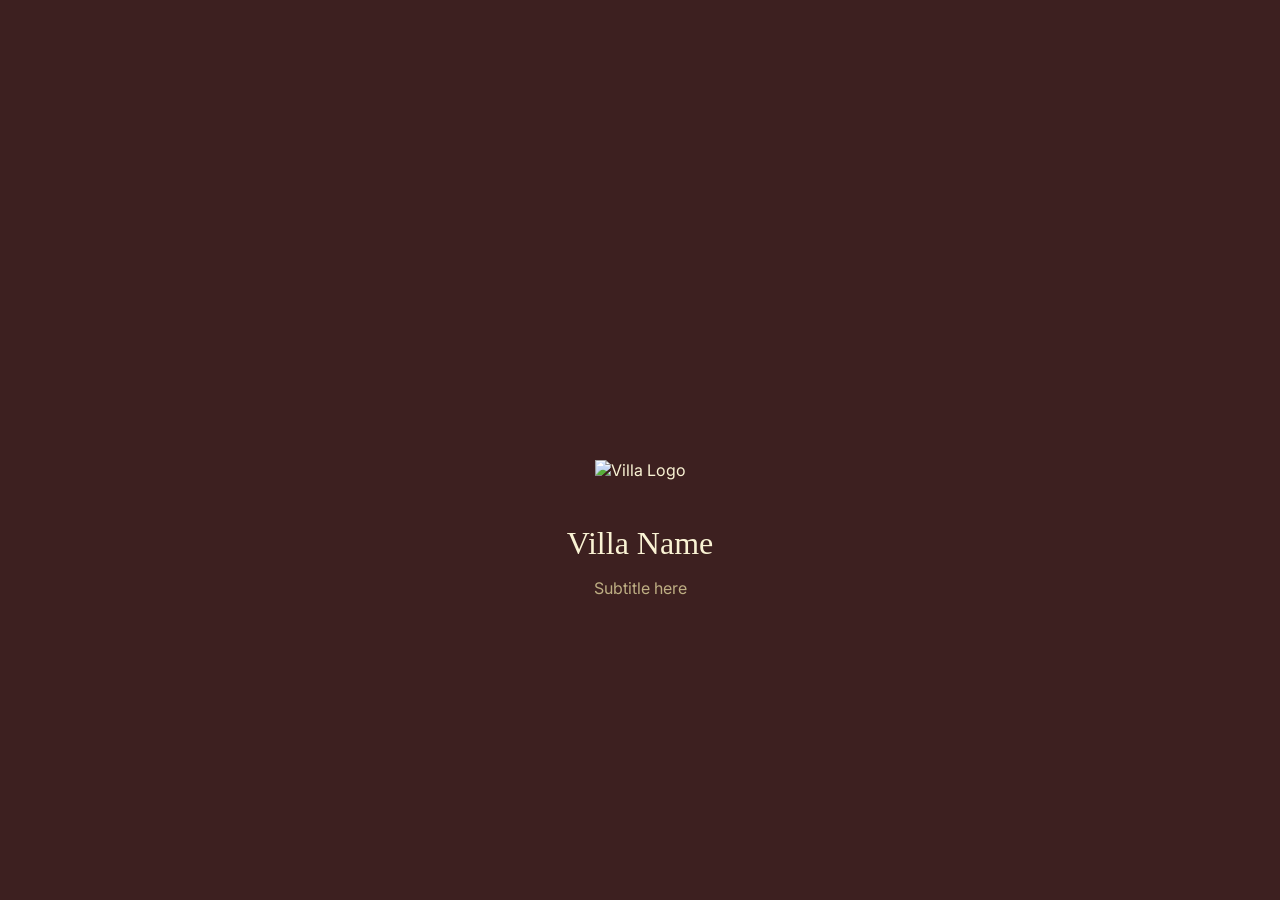
==== villa/index.html @ a440b28f "Create index.html" ====
<!DOCTYPE html>
<html lang="en">
<head>
  <meta charset="UTF-8" />
  <title>Mono Living Hospitality</title>
  <meta name="viewport" content="width=device-width, initial-scale=1.0" />

  <!-- Main Style -->
  <link rel="stylesheet" href="../style.css" />
</head>
<body>

  <!-- =========================
       BANNER
  ========================== -->
  <div id="banner" style="
    height: 60vh;
    background-size: cover;
    background-position: center;
  "></div>

  <!-- =========================
       CONTENT
  ========================== -->
  <main style="
    max-width: 420px;
    margin: -80px auto 0;
    padding: 0 20px;
    text-align: center;
  ">

    <!-- LOGO -->
    <img id="logo" alt="Villa Logo" style="
      width: 120px;
      height: auto;
      margin-bottom: 24px;
    " />

    <!-- VILLA NAME -->
    <h1 id="villa-name" style="
      font-family: 'glamourluxury', serif;
      font-weight: normal;
      margin-bottom: 8px;
    ">
      Villa Name
    </h1>

    <!-- SUBTITLE -->
    <p id="subtitle" style="
      color: var(--accent-muted);
      margin-bottom: 32px;
    ">
      Subtitle here
    </p>

    <!-- BUTTONS -->
    <div id="buttons"></div>

  </main>

  <!-- SCRIPT -->
  <script src="../script.js"></script>
</body>
</html>
---- style.css ----
/* =========================
   FONT
========================= */

/* Glamour Luxury (self-hosted) */
@import url("./assets/fonts/glamourluxury/glamourluxury.css");

/* Inter (Google Fonts) */
@import url("https://fonts.googleapis.com/css2?family=Inter:wght@300;400;500;600&display=swap");

/* =========================
   COLOR SYSTEM
========================= */
:root {
  --bg-dark: #3d2020;
  --accent-gold: #efc06a;
  --accent-muted: #beae83;
  --text-light: #faf3d4;
  --text-dark: #000000;
}

/* =========================
   BASE
========================= */
body {
  margin: 0;
  font-family: "Inter", sans-serif;
  background-color: var(--bg-dark);
  color: var(--text-light);
}
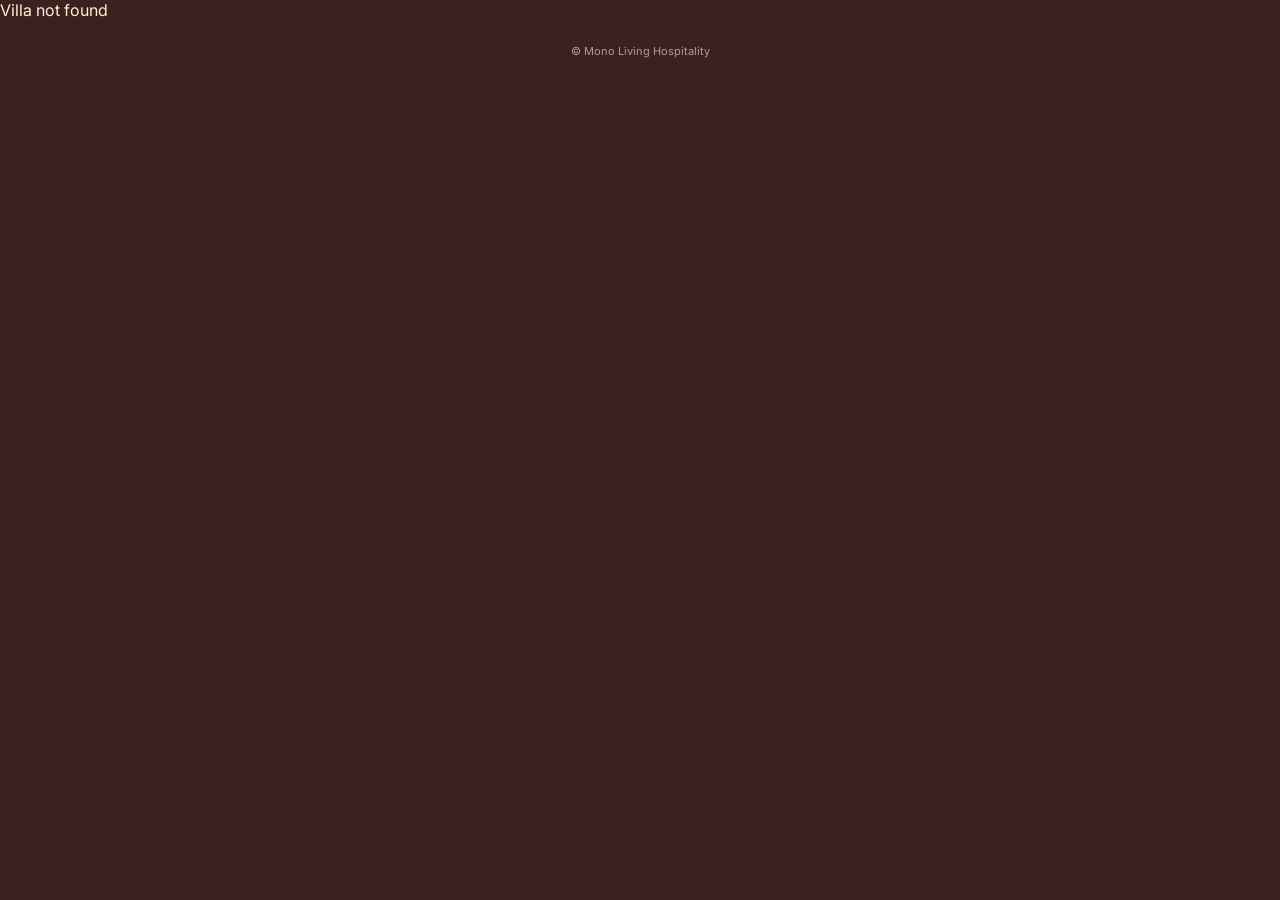
==== commit 26209862: "Update index.html" ====
--- a/villa/index.html
+++ b/villa/index.html
@@ -55,10 +55,37 @@
 
     <!-- BUTTONS -->
     <div id="buttons"></div>
+    <!-- MANAGED BY -->
+    <p style="
+      margin-top: 32px;
+      font-size: 12px;
+      letter-spacing: 0.08em;
+      color: var(--accent-muted);
+    ">
+      MANAGED BY
+    </p>
+    
+    <p style="
+      font-family: 'glamourluxury', serif;
+      font-size: 14px;
+      margin-bottom: 32px;
+    ">
+      Mono Living Hospitality
+    </p>
 
+    
   </main>
 
   <!-- SCRIPT -->
   <script src="../script.js"></script>
+<footer style="
+  text-align: center;
+  font-size: 11px;
+  opacity: 0.6;
+  padding: 24px 0;
+">
+  © <span id="year"></span> Mono Living Hospitality
+</footer>
+
 </body>
 </html>
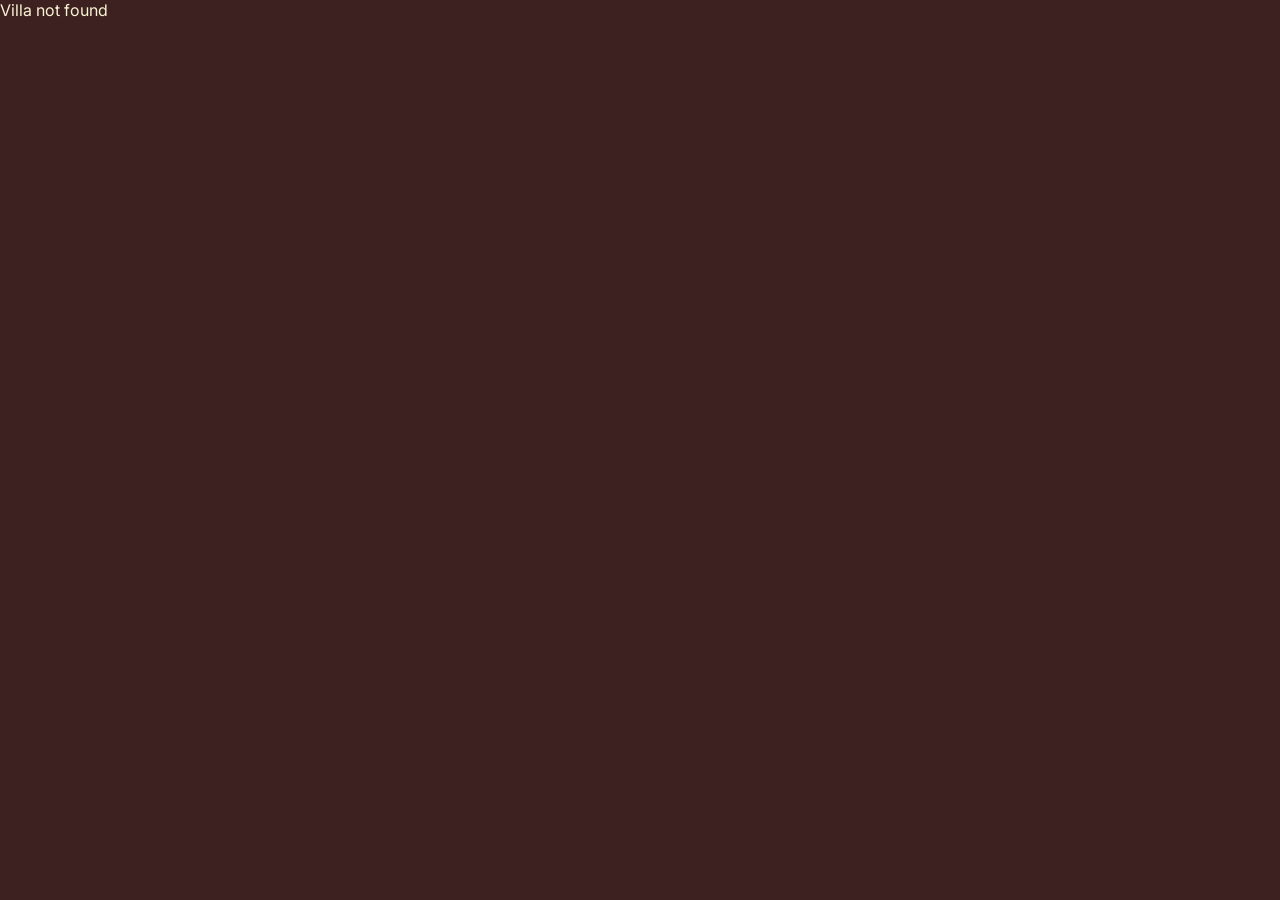
==== commit c3f561ab: "Update index.html" ====
--- a/villa/index.html
+++ b/villa/index.html
@@ -14,7 +14,7 @@
        BANNER
   ========================== -->
   <div id="banner" style="
-    height: 60vh;
+    height: 30vh;
     background-size: cover;
     background-position: center;
   "></div>
@@ -24,7 +24,7 @@
   ========================== -->
   <main style="
     max-width: 420px;
-    margin: -80px auto 0;
+    margin: -60px auto 0;
     padding: 0 20px;
     text-align: center;
   ">
@@ -77,7 +77,6 @@
   </main>
 
   <!-- SCRIPT -->
-  <script src="../script.js"></script>
 <footer style="
   text-align: center;
   font-size: 11px;
@@ -86,6 +85,8 @@
 ">
   © <span id="year"></span> Mono Living Hospitality
 </footer>
+<script src="https://unpkg.com/lucide@latest"></script>
+<script src="../script.js"></script>
 
 </body>
 </html>
--- a/style.css
+++ b/style.css
@@ -28,3 +28,68 @@
   background-color: var(--bg-dark);
   color: var(--text-light);
 }
+
+
+/* =========================
+   BUTTON STYLE
+========================= */
+#buttons {
+  margin-top: 32px;
+}
+
+.button {
+  display: flex;
+  align-items: center;
+  justify-content: center;
+  gap: 10px;
+
+  padding: 14px 18px;
+  margin: 12px 0;
+  border-radius: 999px;
+
+  border: 1px solid var(--accent-gold);
+  color: var(--text-light);
+  text-decoration: none;
+
+  font-size: 15px;
+  font-weight: 500;
+  letter-spacing: 0.3px;
+
+  transition: all 0.3s ease;
+}
+
+.button svg {
+  width: 18px;
+  height: 18px;
+}
+
+.button:hover {
+  background: var(--accent-gold);
+  color: #000;
+}
+
+
+
+/* =========================
+   SMOOTH TEXT
+========================= */
+h1, p {
+  -webkit-font-smoothing: antialiased;
+}
+
+.banner {
+  height: 150px; /* mobile lebih pendek */
+  background-size: cover;
+  background-position: center;
+  border-radius: 14px;
+  margin-bottom: 20px;
+}
+
+@media (min-width: 768px) {
+  .banner {
+    height: 260px; /* desktop */
+    border-radius: 18px;
+    margin-bottom: 28px;
+  }
+}
+
